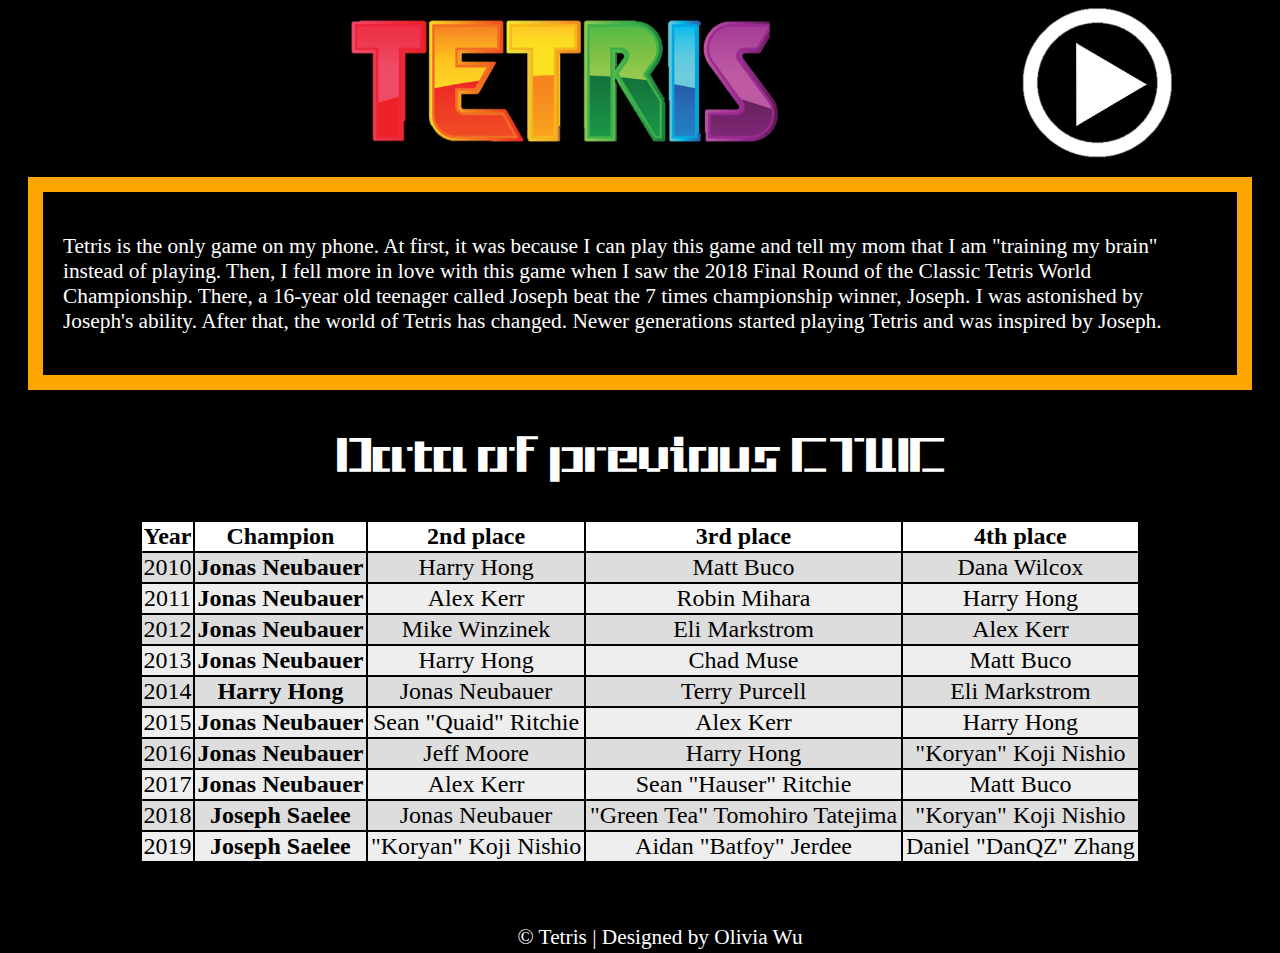
==== Term-2-Website-master/Tetris-Personal Connections.html @ 2210d003 "Add files via upload" ====
<html>
<head>
<title>Tetris</title>
<link rel="stylesheet" type="text/css" href="style.css">
</head>

<body>

<div class="dropdown">
  <button class="dropbtn"></button>
  <div class="dropdown-content">
    <a href="Tetris-home.html">Home</a>
    <a href="Tetris-Gameplay.html">Gameplay</a>
    <a href="Tetris-Personal Connections.html">Personal Connections</a>
	<a href="Tetris-Gallery.html">Gallery</a>
  </div> 
</div>

<center>
	<a href="Tetris-home.html"><img class="title" src="Tetris.png" width="500"></a>
</center>
	<div class="personalintro">
	<p>Tetris is the only game on my phone. At first, it was because I can play this game 
	and tell my mom that I am "training my brain" instead of playing. Then, I fell more in 
	love with this game when I saw the 2018 Final Round of the Classic Tetris World Championship.
	There, a 16-year old teenager called Joseph beat the 7 times championship winner, Joseph. 
	I was astonished by Joseph's ability. After that, the world of Tetris has changed. Newer generations
	started playing Tetris and was inspired by Joseph.</p>
	</div>
	
	<center>
	<h1><span style="margin:20px">Data of previous CTWC</span></h1>
	<table>
	<tr><th>Year</th><th>Champion</th><th>2nd place</th><th>3rd place</th> <th>4th place</th></tr>
	<tr><td>2010</td><td><b>Jonas Neubauer</b></td><td>Harry Hong</td><td>Matt Buco</td><td>Dana Wilcox</td></tr>
	<tr><td>2011</td><td><b>Jonas Neubauer</b></td><td>Alex Kerr</td><td>Robin Mihara</td><td>Harry Hong</td></tr>
	<tr><td>2012</td><td><b>Jonas Neubauer</b></td><td>Mike Winzinek</td><td>Eli Markstrom</td><td>Alex Kerr</td></tr>
	<tr><td>2013</td><td><b>Jonas Neubauer</b></td><td>Harry Hong</td><td>Chad Muse</td><td>Matt Buco</td></tr>
	<tr><td>2014</td><td><b>Harry Hong</b></td><td>Jonas Neubauer</td><td>Terry Purcell</td><td>Eli Markstrom</td></tr>
	<tr><td>2015</td><td><b>Jonas Neubauer</b></td><td>Sean "Quaid" Ritchie</td><td>Alex Kerr</td><td>Harry Hong</td></tr>
	<tr><td>2016</td><td><b>Jonas Neubauer</b></td><td>Jeff Moore</td><td>Harry Hong</td><td>"Koryan" Koji Nishio</td></tr>
	<tr><td>2017</td><td><b>Jonas Neubauer</b></td><td>Alex Kerr</td><td>Sean "Hauser" Ritchie</td><td>Matt Buco</td></tr>
	<tr><td>2018</td><td><b>Joseph Saelee</b></td><td>Jonas Neubauer</td><td>"Green Tea" Tomohiro Tatejima</td><td>"Koryan" Koji Nishio</td></tr>
	<tr><td>2019</td><td><b>Joseph Saelee</b></td><td>"Koryan" Koji Nishio</td><td>Aidan "Batfoy" Jerdee</td><td>Daniel "DanQZ" Zhang</td></tr>
	</table>
	</center>
	
<div class="footer">
<p>
&copy; Tetris | Designed by Olivia Wu
</p>

</div>

</body>


</html>
---- Term-2-Website-master/style.css ----
@font-face { 
   font-family: Tetris; 
   src: url('Tetris.ttf'); 
   } 
   
body{
	background-color:black;	
}



/*Menu*/
/* Style The Dropdown Button */
body{
	background-color:black;	
}

/* Style The Dropdown Button */
.dropbtn {
  background-image:url('stoping.png');
  background-color: black;
  color: white;
  padding: 16px;
  font-size: 16px;
  border: none;
  cursor: pointer;
  width:150px;
  height:150px;
  margin-right:100px;
}

/* The container <div> - needed to position the dropdown content */
.dropdown {
  position: relative;
  display: inline-block;
  float:right;
}

/* Dropdown Content (Hidden by Default) */
.dropdown-content {
  display: none;
  position: absolute;
  background-color: #f9f9f9;
  min-width: 150px;
  z-index: 1;
}

/* Links inside the dropdown */
.dropdown-content a {
  color: black;
  padding: 12px 16px;
  text-decoration: none;
  display: block;
}

/* Change color of dropdown links on hover */
.dropdown-content a:hover {background-color: yellow}

/* Show the dropdown menu on hover */
.dropdown:hover .dropdown-content {
  display: block;
}

/* Change the background color of the dropdown button when the dropdown content is shown */
.dropdown:hover .dropbtn {
  background-image:url('playing.png')
}

/*Home Paragraphs*/

.title{
position:relative;
margin-left:100px;
}

.intro{
	border:solid 15px red;
	margin:20px;
	padding:10px;
	}

.name{
	border:solid 15px orange;
	margin:20px;
	padding:10px;
	}

.creator{
	border:solid 15px yellow;
	margin:20px;
	padding:20px;
	}
	
.Alexey{
	float:left;
	width:200px;
	margin:5px;
	margin-right:20px;
	}
	
.Gallery{
	border:solid 15px grey;
	margin:20px;
	padding:20px;
	}
	
.gameplay{
	border:solid 15px blue;
	width:500px;
	margin:20px;
	margin-right:150px;
	padding:20px;
	}
	
.personalintro{
	border:solid 15px orange;
	margin:20px;
	padding:20px;
	}
	
/*Name*/
  
.tetra {
  position: relative;
  display: inline-block;
  color:blue;
}

.tetra-content {
  display: none;
  position: absolute;
  background-color: white;
  width: 400px;
  max-height:100px;
  padding:10px;
}

.tetra:hover{
	cursor:pointer;
	}
	
.tetra:hover .tetra-content {
  display: block;
}

.tennis {
  position: relative;
  display: inline-block;
  color:blue;
}

.tennis-content {
  display: none;
  position: absolute;
  width: 200px;
  height:200px;
  z-index: 1;
}

.tennis:hover{
	cursor:pointer;
	}
	
.tennis:hover .tennis-content {
  display: block;
}

/*Gameplay*/
iframe{
	overflow:hidden;
}
	
/*Gallery Overlay*/
* {box-sizing: border-box;}

.container {
  position: relative;
  width: 50%;
  max-width: 300px;
}

.image {
  display: block;
  width: 100%;
  height: auto;
}

.overlay {
  position: absolute; 
  bottom: 0; 
  background: rgb(0, 0, 0);
  background: rgba(0, 0, 0, 0.5); /* Black see-through */
  color: #f1f1f1; 
  width: 100%;
  transition: .5s ease;
  opacity:0;
  color: white;
  font-size: 20px;
  padding: 20px;
  text-align: center;
}

.container:hover .overlay {
  opacity: 1;
}

/*PC Table*/
table{
	text-align:center;
	font-size:18pt;
	width:1000px;
	}
		
tr:nth-child(even){
	background-color: #DDD;
	}
		
tr:nth-child(odd){
	background-color: #EEE;
	}
	
td:hover{
	background-color:orange;
}
			
th{
	background-color:white;
	color:black;
	}
/*letters*/
	
h1{
	font-family:Tetris;
	color:white;
	font-size:36pt;
}

h2{
	font-family:Tetris;
	color:purple;
	font-size:52pt;
	margin:5px;
	}
	
h6{
	font-family:times new roman;
	color:black;
	font-size:20pt;
	margin:0px;
	}
	
p{
	font-size:16pt;
	color:white;
}

ol{
	font-size:16pt;
	color:white;
}

.footer {
  font-family: times new roman;
  font-size: 15px;
  font-style: normal;
  text-align: center;

  margin-left:0px; 
  margin-right:0px; 

  z-index: 2;
  position: relative; 
  padding:20px;
  margin:20px;
	
  width: 100%;
  height: 50px;
}
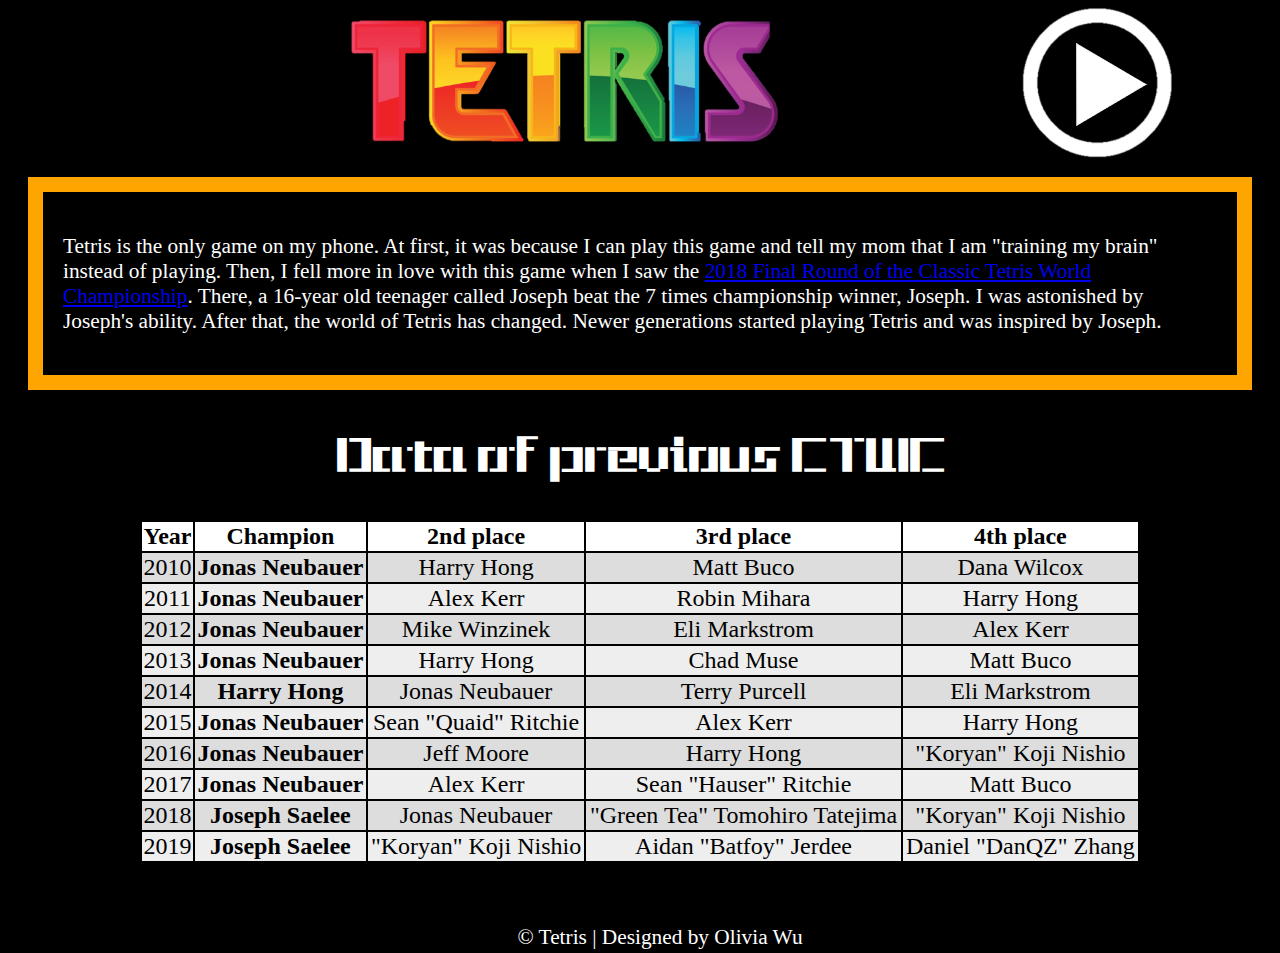
==== commit b580c29c: "Update Tetris-Personal Connections.html" ====
--- a/Term-2-Website-master/Tetris-Personal Connections.html
+++ b/Term-2-Website-master/Tetris-Personal Connections.html
@@ -22,7 +22,7 @@
 	<div class="personalintro">
 	<p>Tetris is the only game on my phone. At first, it was because I can play this game 
 	and tell my mom that I am "training my brain" instead of playing. Then, I fell more in 
-	love with this game when I saw the 2018 Final Round of the Classic Tetris World Championship.
+	love with this game when I saw the <a href="https://www.youtube.com/watch?v=L_UPHsGR6fM"> 2018 Final Round of the Classic Tetris World Championship</a>.
 	There, a 16-year old teenager called Joseph beat the 7 times championship winner, Joseph. 
 	I was astonished by Joseph's ability. After that, the world of Tetris has changed. Newer generations
 	started playing Tetris and was inspired by Joseph.</p>
@@ -55,4 +55,4 @@
 </body>
 
 
-</html>+</html>
